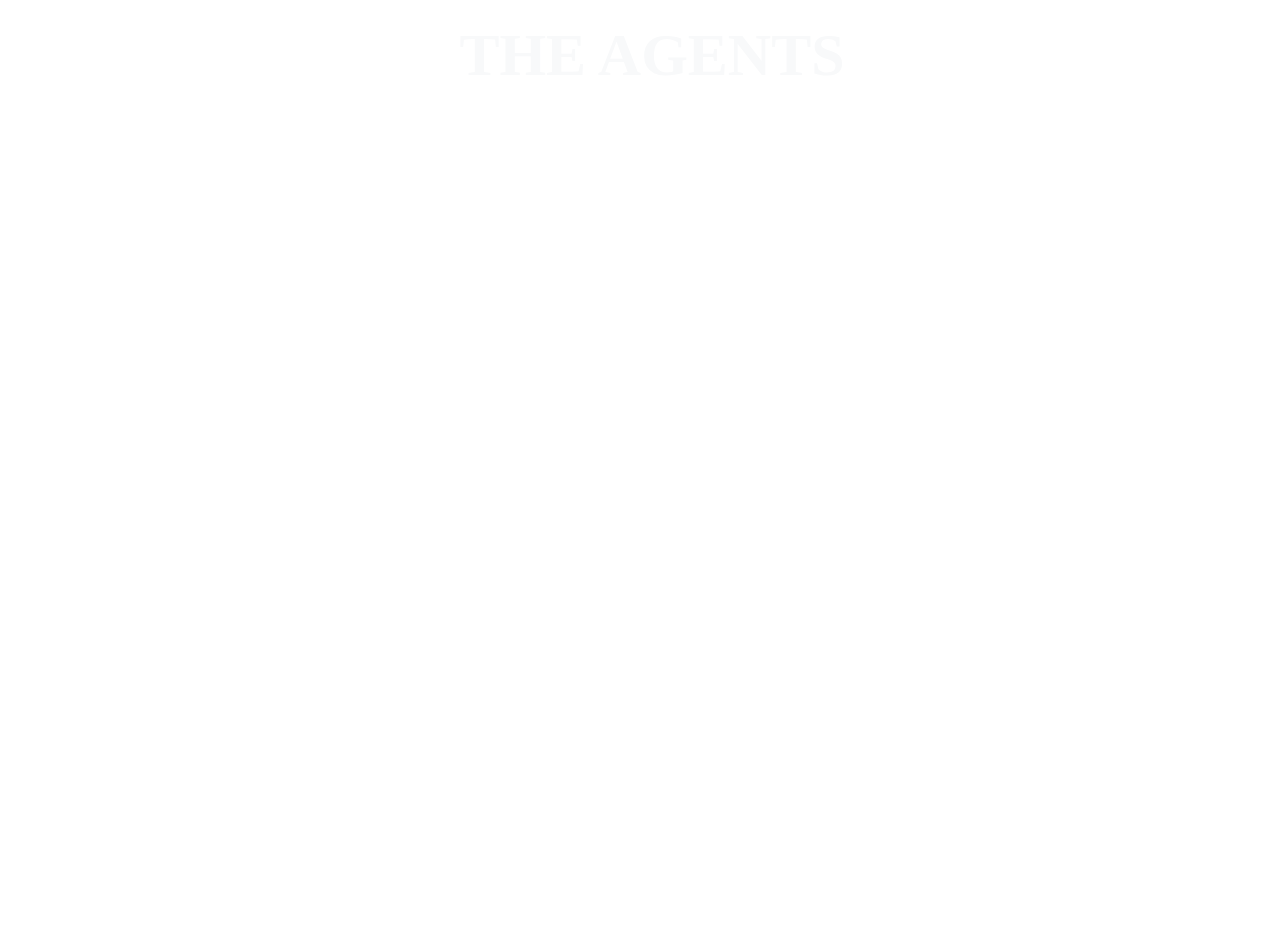
==== AO4/index.html @ b8490cc0 "A04" ====
<!doctype html>
<html lang="en">

<head>
    <meta charset="utf-8">
    <meta name="viewport" content="width=device-width, initial-scale=1">
    <title>Banorant</title>
    <link href="https://cdn.jsdelivr.net/npm/bootstrap@5.3.3/dist/css/bootstrap.min.css" rel="stylesheet"
        integrity="sha384-QWTKZyjpPEjISv5WaRU9OFeRpok6YctnYmDr5pNlyT2bRjXh0JMhjY6hW+ALEwIH" crossorigin="anonymous">
    <link rel="icon" href="https://i.ibb.co/RbFWHFy/unknown.png">
    <style>
        body {
            height: 100vh;
            width: 100%;
            font-family: 'Times New Roman', Times, serif;
            overflow-x: hidden;
            background: url("https://i.ibb.co/hdtyxzP/VAL-FS-Cover-Art-1.jpg") no-repeat center center fixed;
        }

        .agent-container {
            align-items: space-between;
            flex-wrap: wrap;
            width: 100%;
        }

        .bannertext {
            width: 100%;
            position: absolute;
            top: 10px;
            color: rgba(255, 255, 255, 0.700);
            font-size: 60px;
        }

        .character {
            border-radius: 20px;
            box-shadow: 0 3px 15px rgba(204, 47, 47, 0.5);
            margin: 10px;
            margin-top: 50px;
            margin-bottom: auto;
            padding: 20px;
            text-align: center;
            border-style: solid;
        }

        .character .img-container {
            border-radius: 50%;
            width: 250px;
            height: 210px;
        }

        .character .img-container img {
            width: 200px;
            height: 200px;
        }

        .character .number {
            border-radius: 10px;
            font-size: 0.8em;
        }

        .character .name {
            letter-spacing: 1px;
        }

        .btn {
            width: 120px;
            box-shadow: 0 3px 15px rgba(204, 47, 47, 0.5);
        }

        .agentimg {
            border: 5px solid #fff;
            border-radius: 50%;
            height: 400px;
            width: 400px;
        }
    </style>
</head>

<body>
    <div class="container-fluid">
        <!-- Agent List -->
        <div id="agentListSection">
            <div class="row mt-5 text-center">
                <div class="col">
                    <div class="bannertext text-light fw-bold ">THE AGENTS</div>
                </div>
            </div>
            <div class="agent-container d-flex justify-content-center m-0 text-light p-2" id="agentContainer">
            </div>
        </div>

        <!-- Agent Details -->
        <div id="agentDetailsSection" class="details-container text-center text-light my-5 mt-5 align-items-center"
            style="display:none;">
            <img id="agentImage" src="" alt="Agent Image" class="agentimg rounded-circle my-5 align-items-center"
                width="250px">
            <h3 id="agentName" class="fs-3 mt-1"></h3>
            <p id="agentRole" class="fs-5 mt-0"></p>
            <button onclick="showAgentList()" class="btn btn-outline-light p-2 fs-6">Back</button>
        </div>

        <script>
            const agent_container = document.getElementById('agentContainer');
            const agentListSection = document.getElementById('agentListSection');
            const agentDetailsSection = document.getElementById('agentDetailsSection');

            // API Fetch
            const fetchCharacters = async () => {
                try {
                    const url = 'https://valorant-api.com/v1/agents';
                    const res = await fetch(url);
                    const data = await res.json();

                    if (res.ok) {
                        const agents = data.data;
                        const uniqueAgents = removeDuplicates(agents, 'displayName');

                        uniqueAgents.forEach(agent => createCharacterCard(agent));
                        loadData(uniqueAgents); 
                    } else {
                        console.error('Error fetching data:', data.status);
                    }
                } catch (error) {
                    console.error('Error fetching data:', error);
                }
            };

            // Character Card
            function createCharacterCard(agent) {
                const characterElement = document.createElement('div');
                characterElement.classList.add('character');

                const displayName = agent.displayName || 'N/A';
                const roleDisplayName = agent.role?.displayName || 'N/A';

                const characterInnerHTML = `
                    <div class="img-container mt-1">
                        <img src="${agent.displayIcon}" alt="${displayName}">
                    </div>

                    <div class="info1 my-3 mt-3">
                        <h3 class="name mb-1 fs-4">${displayName}</h3>
                        <small class="status fs-5">Role: <span>${roleDisplayName}</span></small>
                    </div>
                    <button onclick="showAgentDetails('${displayName}', '${roleDisplayName}', '${agent.displayIcon}')" class="btn btn-outline-light p-2 fs-6">View</button>
                `;

                characterElement.innerHTML = characterInnerHTML;
                agent_container.appendChild(characterElement);
            }

            // Agent Details
            function showAgentDetails(name, role, image) {
                
                const url = new URL(window.location);
                url.searchParams.set('agentName', name); 
                window.history.pushState({}, '', url);  

               
                agentListSection.style.display = 'none';
                agentDetailsSection.style.display = 'block';

                
                document.getElementById('agentName').textContent = name;
                document.getElementById('agentRole').textContent = "Role: " + role;
                document.getElementById('agentImage').src = image;
            }

            // Agent List
            function showAgentList() {
            
                const url = new URL(window.location);
                url.searchParams.delete('agentName'); 
                window.history.pushState({}, '', url); 
                
                agentDetailsSection.style.display = 'none';
                agentListSection.style.display = 'block';
            }

            function removeDuplicates(array, property) {
                const uniqueValues = new Set();
                return array.filter(item => {
                    if (!uniqueValues.has(item[property])) {
                        uniqueValues.add(item[property]);
                        return true;
                    }
                    return false;
                });
            }

            function loadData(agents) {
                const urlParameters = new URLSearchParams(window.location.search);
                if (urlParameters.has("agentName")) {
                    const agentName = urlParameters.get("agentName");
                    const selectedAgent = agents.find(agent => agent.displayName.toLowerCase() === agentName.toLowerCase());

                    if (selectedAgent) {
                        const roleDisplayName = selectedAgent.role?.displayName || 'N/A';
                        showAgentDetails(selectedAgent.displayName, roleDisplayName, selectedAgent.displayIcon);
                    } else {
                        console.error("Agent not found!");
                    }
                }
            }

            fetchCharacters();
        </script>

        <script src="https://cdn.jsdelivr.net/npm/bootstrap@5.3.3/dist/js/bootstrap.bundle.min.js"
            integrity="sha384-YvpcrYf0tY3lHB60NNkmXc5s9fDVZLESaAA55NDzOxhy9GkcIdslK1eN7N6jIeHz" crossorigin="anonymous">
        </script>
    </div>
</body>

</html>
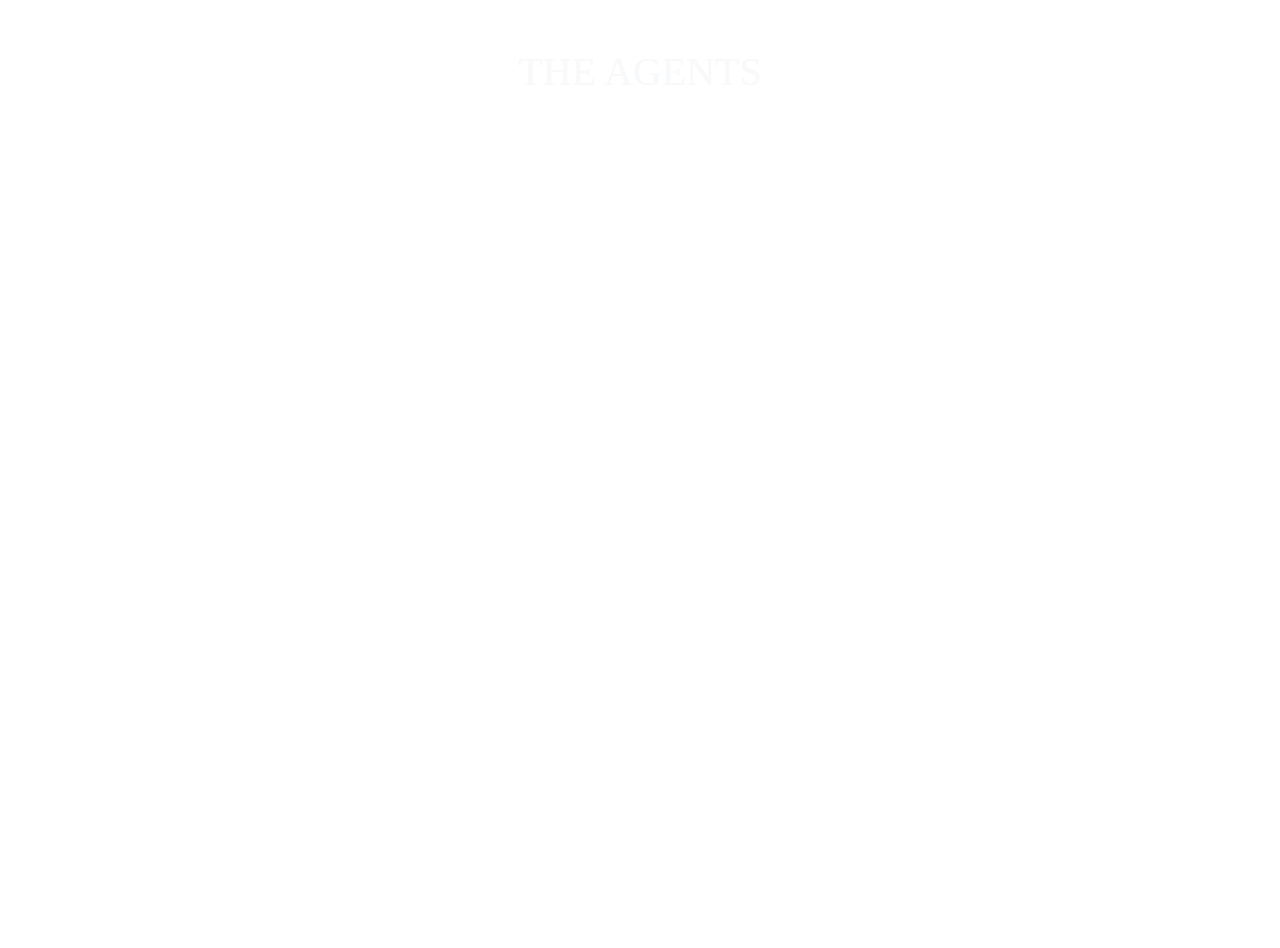
==== commit 6d621a9b: "updated" ====
--- a/AO4/index.html
+++ b/AO4/index.html
@@ -18,198 +18,95 @@
         }
 
         .agent-container {
-            align-items: space-between;
+            display: flex;
             flex-wrap: wrap;
-            width: 100%;
-        }
-
-        .bannertext {
-            width: 100%;
-            position: absolute;
-            top: 10px;
-            color: rgba(255, 255, 255, 0.700);
-            font-size: 60px;
+            justify-content: center;
+            padding: 50px;
         }
 
         .character {
             border-radius: 20px;
             box-shadow: 0 3px 15px rgba(204, 47, 47, 0.5);
             margin: 10px;
-            margin-top: 50px;
-            margin-bottom: auto;
             padding: 20px;
             text-align: center;
             border-style: solid;
+            color: #fff;
         }
 
-        .character .img-container {
+        .character img {
             border-radius: 50%;
-            width: 250px;
-            height: 210px;
-        }
-
-        .character .img-container img {
-            width: 200px;
-            height: 200px;
-        }
-
-        .character .number {
-            border-radius: 10px;
-            font-size: 0.8em;
-        }
-
-        .character .name {
-            letter-spacing: 1px;
+            width: 230px;
+            height: 220px;
         }
 
         .btn {
             width: 120px;
+            margin-top: 10px;
             box-shadow: 0 3px 15px rgba(204, 47, 47, 0.5);
-        }
-
-        .agentimg {
-            border: 5px solid #fff;
-            border-radius: 50%;
-            height: 400px;
-            width: 400px;
         }
     </style>
 </head>
 
 <body>
     <div class="container-fluid">
-        <!-- Agent List -->
-        <div id="agentListSection">
-            <div class="row mt-5 text-center">
-                <div class="col">
-                    <div class="bannertext text-light fw-bold ">THE AGENTS</div>
-                </div>
-            </div>
-            <div class="agent-container d-flex justify-content-center m-0 text-light p-2" id="agentContainer">
+        <div class="row mt-5 text-center">
+            <div class="col">
+                <h1 class="banner-text text-light fs-1 mb-3">THE AGENTS</h1>
             </div>
         </div>
+        <div class="agent-container" id="agentContainer"></div>
+    </div>
 
-        <!-- Agent Details -->
-        <div id="agentDetailsSection" class="details-container text-center text-light my-5 mt-5 align-items-center"
-            style="display:none;">
-            <img id="agentImage" src="" alt="Agent Image" class="agentimg rounded-circle my-5 align-items-center"
-                width="250px">
-            <h3 id="agentName" class="fs-3 mt-1"></h3>
-            <p id="agentRole" class="fs-5 mt-0"></p>
-            <button onclick="showAgentList()" class="btn btn-outline-light p-2 fs-6">Back</button>
-        </div>
+    <script>
+        const agentContainer = document.getElementById('agentContainer');
 
-        <script>
-            const agent_container = document.getElementById('agentContainer');
-            const agentListSection = document.getElementById('agentListSection');
-            const agentDetailsSection = document.getElementById('agentDetailsSection');
+        // Fetch and display agents
+        const fetchAgents = async () => {
+            try {
+                const url = 'https://valorant-api.com/v1/agents';
+                const res = await fetch(url);
+                const data = await res.json();
 
-            // API Fetch
-            const fetchCharacters = async () => {
-                try {
-                    const url = 'https://valorant-api.com/v1/agents';
-                    const res = await fetch(url);
-                    const data = await res.json();
+                if (res.ok) {
+                    const agents = removeDuplicates(data.data, 'displayName');
+                    agents.forEach(agent => createAgentCard(agent));
+                } else {
+                    console.error('Error fetching agents:', data.status);
+                }
+            } catch (error) {
+                console.error('Error fetching agents:', error);
+            }
+        };
 
-                    if (res.ok) {
-                        const agents = data.data;
-                        const uniqueAgents = removeDuplicates(agents, 'displayName');
+        const createAgentCard = (agent) => {
+            const card = document.createElement('div');
+            card.className = 'character';
 
-                        uniqueAgents.forEach(agent => createCharacterCard(agent));
-                        loadData(uniqueAgents); 
-                    } else {
-                        console.error('Error fetching data:', data.status);
-                    }
-                } catch (error) {
-                    console.error('Error fetching data:', error);
+            const role = agent.role?.displayName || 'Unknown';
+            card.innerHTML = `
+                <img src="${agent.displayIcon}" alt="${agent.displayName}">
+                <h3>${agent.displayName}</h3>
+                <p>Role: ${role}</p>
+                <a href="view.html?agentName=${agent.displayName}" class="btn btn-outline-light">View</a>
+            `;
+
+            agentContainer.appendChild(card);
+        };
+
+        const removeDuplicates = (array, property) => {
+            const unique = new Set();
+            return array.filter(item => {
+                if (!unique.has(item[property])) {
+                    unique.add(item[property]);
+                    return true;
                 }
-            };
+                return false;
+            });
+        };
 
-            // Character Card
-            function createCharacterCard(agent) {
-                const characterElement = document.createElement('div');
-                characterElement.classList.add('character');
-
-                const displayName = agent.displayName || 'N/A';
-                const roleDisplayName = agent.role?.displayName || 'N/A';
-
-                const characterInnerHTML = `
-                    <div class="img-container mt-1">
-                        <img src="${agent.displayIcon}" alt="${displayName}">
-                    </div>
-
-                    <div class="info1 my-3 mt-3">
-                        <h3 class="name mb-1 fs-4">${displayName}</h3>
-                        <small class="status fs-5">Role: <span>${roleDisplayName}</span></small>
-                    </div>
-                    <button onclick="showAgentDetails('${displayName}', '${roleDisplayName}', '${agent.displayIcon}')" class="btn btn-outline-light p-2 fs-6">View</button>
-                `;
-
-                characterElement.innerHTML = characterInnerHTML;
-                agent_container.appendChild(characterElement);
-            }
-
-            // Agent Details
-            function showAgentDetails(name, role, image) {
-                
-                const url = new URL(window.location);
-                url.searchParams.set('agentName', name); 
-                window.history.pushState({}, '', url);  
-
-               
-                agentListSection.style.display = 'none';
-                agentDetailsSection.style.display = 'block';
-
-                
-                document.getElementById('agentName').textContent = name;
-                document.getElementById('agentRole').textContent = "Role: " + role;
-                document.getElementById('agentImage').src = image;
-            }
-
-            // Agent List
-            function showAgentList() {
-            
-                const url = new URL(window.location);
-                url.searchParams.delete('agentName'); 
-                window.history.pushState({}, '', url); 
-                
-                agentDetailsSection.style.display = 'none';
-                agentListSection.style.display = 'block';
-            }
-
-            function removeDuplicates(array, property) {
-                const uniqueValues = new Set();
-                return array.filter(item => {
-                    if (!uniqueValues.has(item[property])) {
-                        uniqueValues.add(item[property]);
-                        return true;
-                    }
-                    return false;
-                });
-            }
-
-            function loadData(agents) {
-                const urlParameters = new URLSearchParams(window.location.search);
-                if (urlParameters.has("agentName")) {
-                    const agentName = urlParameters.get("agentName");
-                    const selectedAgent = agents.find(agent => agent.displayName.toLowerCase() === agentName.toLowerCase());
-
-                    if (selectedAgent) {
-                        const roleDisplayName = selectedAgent.role?.displayName || 'N/A';
-                        showAgentDetails(selectedAgent.displayName, roleDisplayName, selectedAgent.displayIcon);
-                    } else {
-                        console.error("Agent not found!");
-                    }
-                }
-            }
-
-            fetchCharacters();
-        </script>
-
-        <script src="https://cdn.jsdelivr.net/npm/bootstrap@5.3.3/dist/js/bootstrap.bundle.min.js"
-            integrity="sha384-YvpcrYf0tY3lHB60NNkmXc5s9fDVZLESaAA55NDzOxhy9GkcIdslK1eN7N6jIeHz" crossorigin="anonymous">
-        </script>
-    </div>
+        fetchAgents();
+    </script>
 </body>
 
 </html>
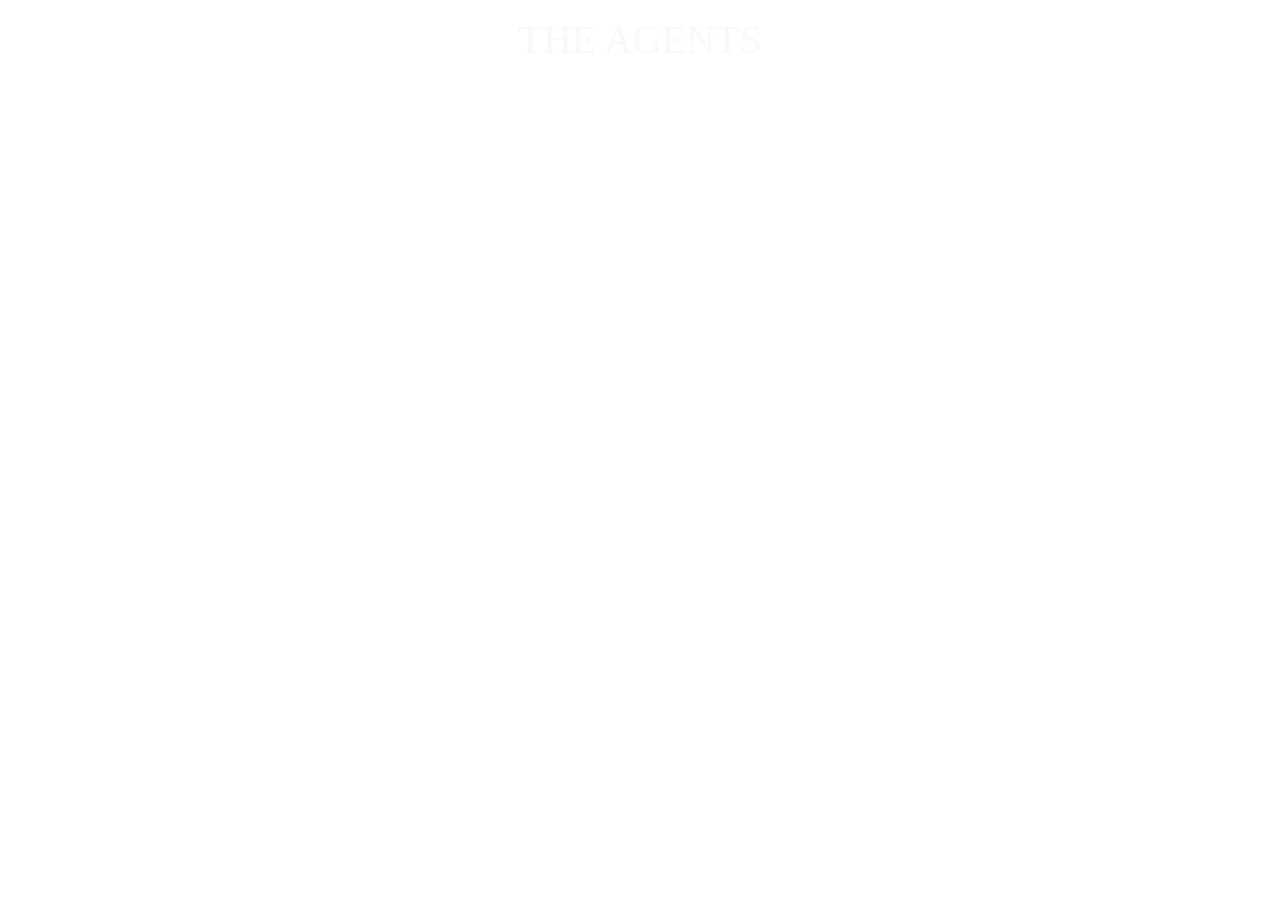
==== commit dc911aa3: "padding" ====
--- a/AO4/index.html
+++ b/AO4/index.html
@@ -21,14 +21,14 @@
             display: flex;
             flex-wrap: wrap;
             justify-content: center;
-            padding: 50px;
+            /* padding: 10px; */
         }
 
         .character {
             border-radius: 20px;
             box-shadow: 0 3px 15px rgba(204, 47, 47, 0.5);
             margin: 10px;
-            padding: 20px;
+            padding: 30px;
             text-align: center;
             border-style: solid;
             color: #fff;
@@ -50,7 +50,7 @@
 
 <body>
     <div class="container-fluid">
-        <div class="row mt-5 text-center">
+        <div class="row mt-3 text-center">
             <div class="col">
                 <h1 class="banner-text text-light fs-1 mb-3">THE AGENTS</h1>
             </div>
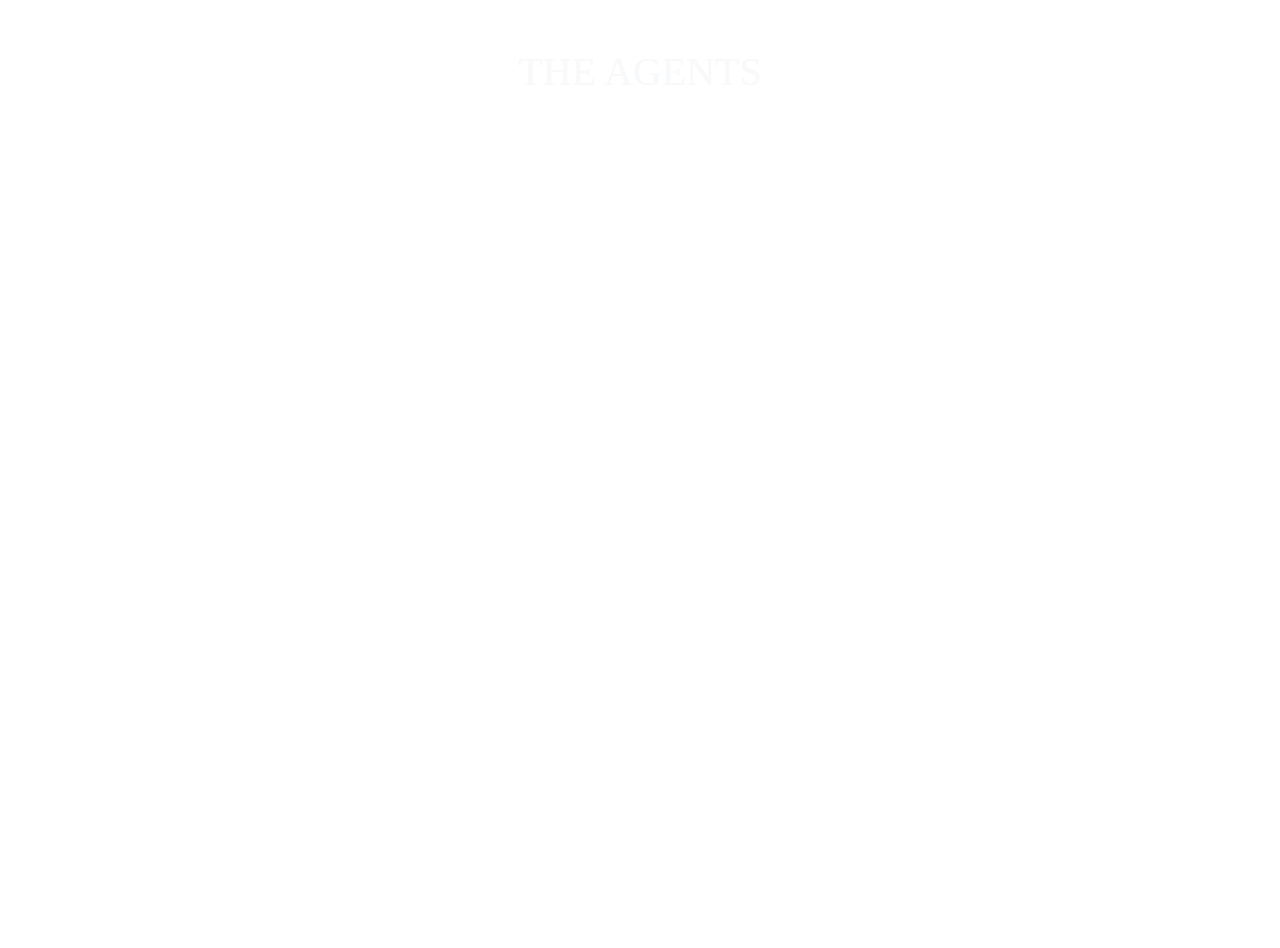
==== commit e3dbc199: "add something" ====
--- a/AO4/index.html
+++ b/AO4/index.html
@@ -21,14 +21,14 @@
             display: flex;
             flex-wrap: wrap;
             justify-content: center;
-            /* padding: 10px; */
+            padding: 50px;
         }
 
         .character {
             border-radius: 20px;
             box-shadow: 0 3px 15px rgba(204, 47, 47, 0.5);
             margin: 10px;
-            padding: 30px;
+            padding: 20px;
             text-align: center;
             border-style: solid;
             color: #fff;
@@ -37,7 +37,7 @@
         .character img {
             border-radius: 50%;
             width: 230px;
-            height: 220px;
+            height: 200px;
         }
 
         .btn {
@@ -50,7 +50,7 @@
 
 <body>
     <div class="container-fluid">
-        <div class="row mt-3 text-center">
+        <div class="row mt-5 text-center">
             <div class="col">
                 <h1 class="banner-text text-light fs-1 mb-3">THE AGENTS</h1>
             </div>
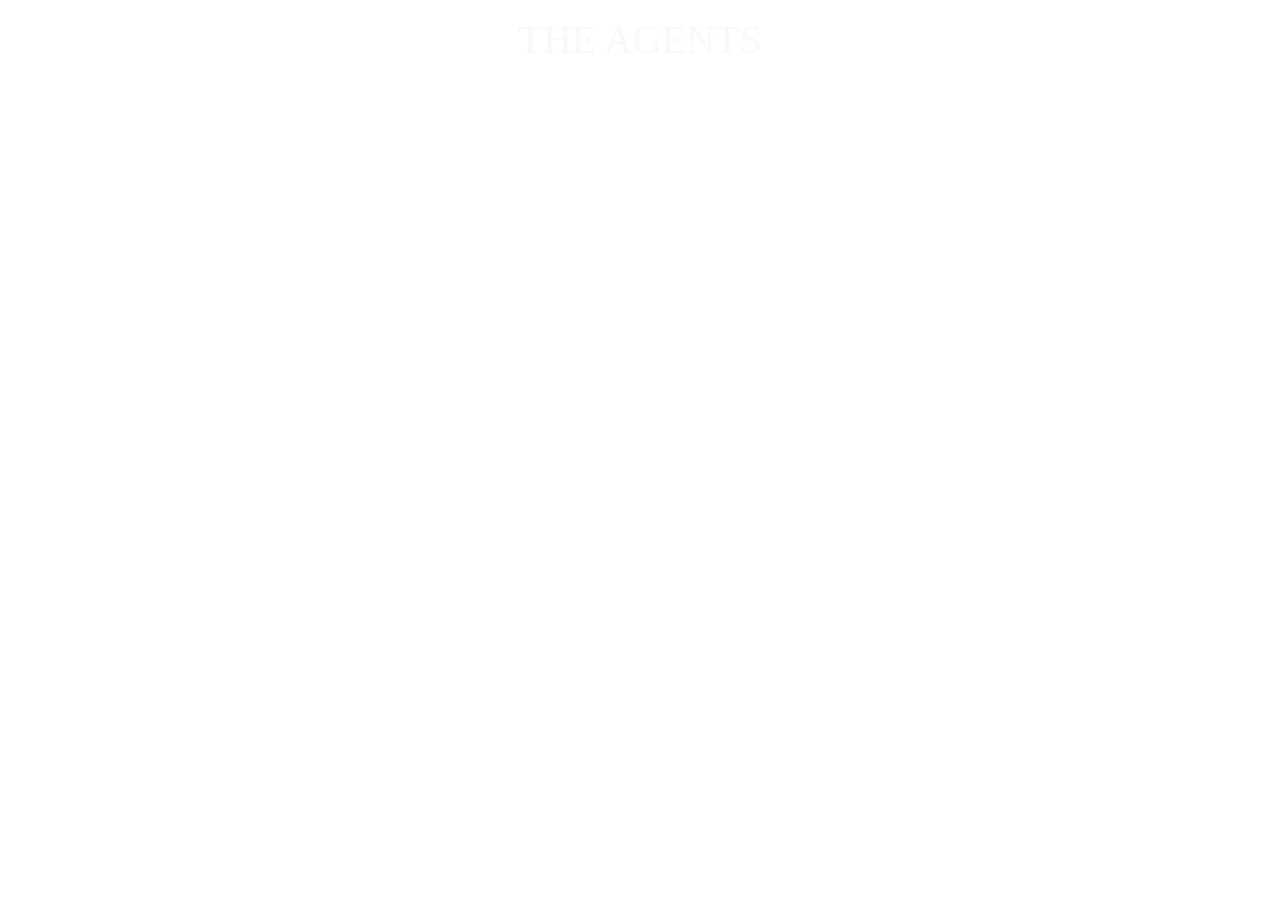
==== commit 682eebd1: "none" ====
--- a/AO4/index.html
+++ b/AO4/index.html
@@ -21,14 +21,14 @@
             display: flex;
             flex-wrap: wrap;
             justify-content: center;
-            padding: 50px;
+            /* padding: 10px; */
         }
 
         .character {
             border-radius: 20px;
             box-shadow: 0 3px 15px rgba(204, 47, 47, 0.5);
             margin: 10px;
-            padding: 20px;
+            padding: 30px;
             text-align: center;
             border-style: solid;
             color: #fff;
@@ -50,7 +50,7 @@
 
 <body>
     <div class="container-fluid">
-        <div class="row mt-5 text-center">
+        <div class="row mt-3 text-center">
             <div class="col">
                 <h1 class="banner-text text-light fs-1 mb-3">THE AGENTS</h1>
             </div>
